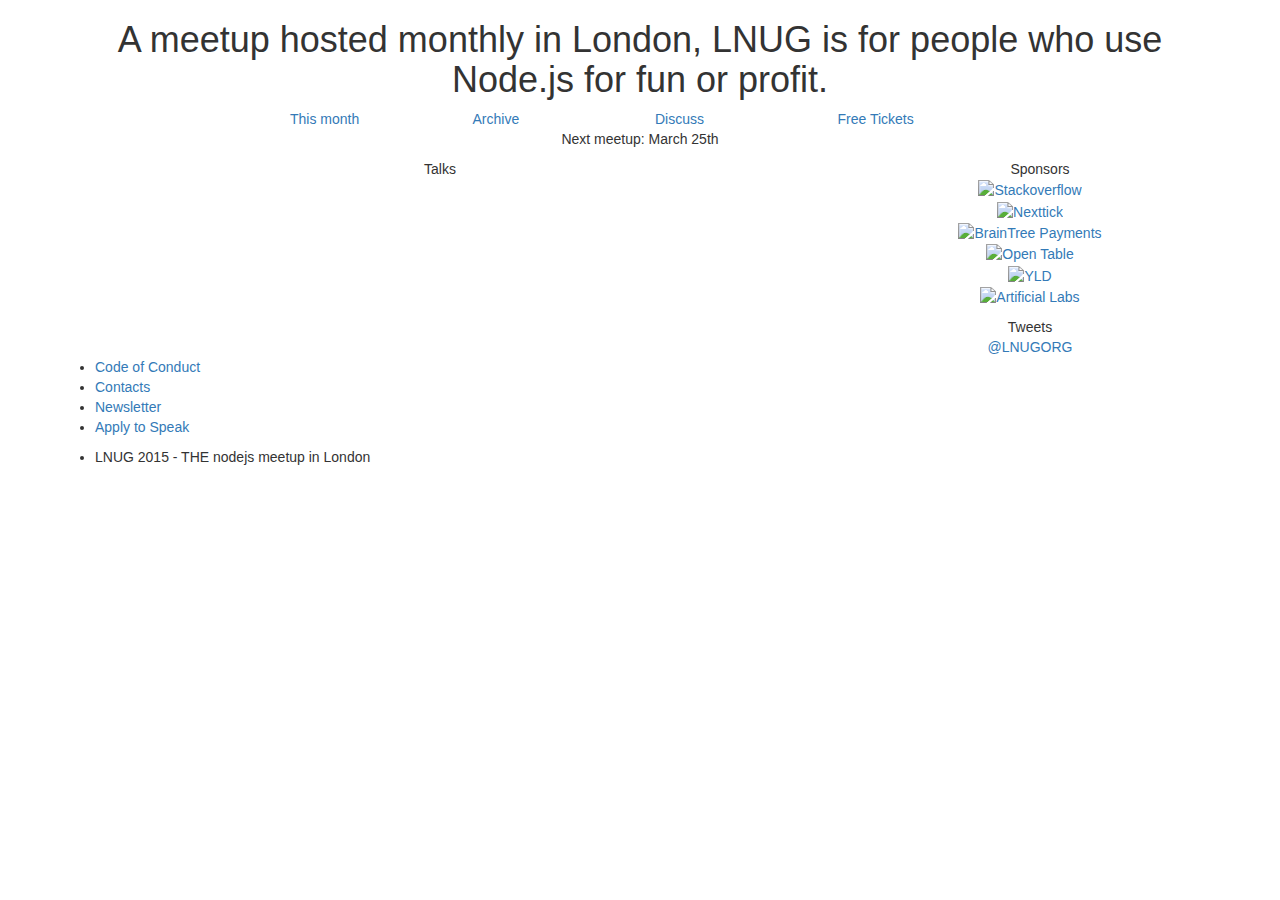
==== templates/index.html @ 41a7b02e "xMerge branch 'master' into ss-render" ====
<!DOCTYPE html>
<html  xmlns="http://www.w3.org/1999/xhtml"
      xmlns:og="http://ogp.me/ns#"
      xmlns:fb="http://www.facebook.com/2008/fbml">
<head>
  <meta charset="utf-8">
  <title>LNUG - London Node User Group</title>
  <meta name="description" content="London Node.js User Group is a meetup for developers but everyone is welcome. We meet every month to talk about Node, Javascript and to network">
  <!-- og  + meta data -->
  <meta property="og:title" content="LNUG - London Node User Group">
  <meta property="og:type" content="website">
  <meta property="og:url" content="http://lnug.org">
  <meta property="og:image" content="https://cloud.githubusercontent.com/assets/1097232/8071106/f07e3f4e-0efe-11e5-84f7-f4d4debe9ec7.png">
  <meta property="og:site_name" content="LNUG - London Node User Group">
  <meta property="og:description" content="London Node.js User Group is a meetup for developers but everyone is welcome. We meet every month to talk about Node, Javascript and to network.">

  <meta name="twitter:site" content="@lnugorg">
  <meta name="twitter:card" content="summary" />
  <meta name="twitter:title" content="LNUG - London Node User Group" />
  <meta name="twitter:description" content="London Node.js User Group is a meetup for developers but everyone is welcome. We meet every month to talk about Node, Javascript and to network." />
  <meta name="twitter:image" content="http://i.imgur.com/BBVehHB.png" />
  <meta name="twitter:url" content="http://www.lnug.org">
  <meta name="google-site-verification" content="gnZ_Oz6_k7Gv93jmtpCeY6Rjz6E_rjh_1n5dlYgMcJw" />
  <script src="//code.jquery.com/jquery.min.js"></script>
  <link href="//maxcdn.bootstrapcdn.com/bootstrap/3.3.4/css/bootstrap.min.css" rel="stylesheet" type="text/css" />
  <script src="//maxcdn.bootstrapcdn.com/bootstrap/3.3.4/js/bootstrap.min.js"></script>
  <script src="js/populate.js"></script>
  <link rel="stylesheet" href="css.css">
  <meta name="viewport" content="width=device-width, initial-scale=1">
</head>
<body>
<div class="container">
  <div class="row">
    <div class="col-xs-12 lnug-hero">
      <div class="lnug-header img-responsive">
      </div>
      <div class="lnug-headline text-center"><h1>A meetup hosted monthly in London, LNUG is for people who use Node.js for fun or profit.</h1></div>
      <div class="row">
        <div class="lnug-menu col-lg-12">
            <div class="lnug-menu-textblock col-lg-8 col-lg-offset-2">
              <div class="lnug-menu-text col-xs-12 col-lg-3"><a href="/">This month</a></div>
              <div class="lnug-menu-text col-xs-12 col-lg-3"><a href="/archive">Archive</a></div>
              <div class="lnug-menu-text col-xs-12 col-lg-3"><a href="https://gitter.im/lnug/discuss" target="_blank">Discuss</a></div>
              <div class="lnug-menu-text col-xs-12 col-lg-3"><a id="lnug-tkt" href="" target="_blank">Free Tickets</a><script>displayTickets();</script></div>
            </div>
        </div>
      </div>
      <div class="lnug-nextevent">
        <div class="text-center">
          <p>Next meetup: <span class="lnug-nextmeetup">March 25th</span><script>displayDate();</script></p>
        </div>
      </div>
    </div>
  </div>



  <div class="row">
    <div class="row lnug-sectiondesc">
       <div class="col-xs-12 col-md-8 text-center talk-label ">Talks</div>
       <div class="col-xs-12 col-md-4 text-center sponsor-label hidden-xs hidden-sm">Sponsors</div>
    </div>

    <div class="col-xs-12 col-md-8 col-lg-8 lnug-content">
      <script>displaySpeakers();</script>
    </div>

    <div class="col-xs-12 col-md-4 col-lg-4 lnug-sidebar text-center">
      <ul class="list-unstyled">
        <li>
          <a href="http://www.stackoverflow.com" target="_blank" title="Stackoverflow homepage, proud sponsor of LNUG">
            <img src="./public/stackoverflow.jpg" alt="Stackoverflow">
          </a>
        </li>
        <li>
          <a href="http://www.nexttick.io" target="_blank" title="Nexttick homepage, proud sponsor of LNUG">
            <img  src="./public/nexttick.jpg" alt="Nexttick">
          </a>
        </li>
        <li>
          <a href="https://www.braintreepayments.com/" target="_blank" title="BrainTree Payments homepage, proud sponsor of LNUG">
            <img src="./public/braintree.png" alt="BrainTree Payments">
          </a>
        </li>
        <li>
          <a href="http://www.opentable.com/" target="_blank" title="Open Table homepage, proud sponsor of LNUG">
            <img src="./public/opentable.jpg" alt="Open Table">
          </a>
        </li>
        <li>
          <a href="http://www.yld.io" target="_blank" title="YLD homepage, proud sponsor of LNUG">
            <img   src="./public/yld.jpg" alt="YLD">
          </a>
        </li>
        <li>
          <a href="http://www.artificial.io" target="_blank" title="Artificial homepage, proud sponsor of LNUG">
            <img src="./public/artificial-labs.jpg" alt="Artificial Labs">
          </a>
        </li>
      </ul>

      <div class="twitter-label lnug-sectiondesc">Tweets</div>
      <div class="twitter-widget">
        <a class="twitter-timeline" data-dnt="true" href="https://twitter.com/LNUGorg" data-widget-id="568413083740422144">@LNUGORG</a>
        <script>!function(d,s,id){var js,fjs=d.getElementsByTagName(s)[0],p=/^http:/.test(d.location)?'http':'https';if(!d.getElementById(id)){js=d.createElement(s);js.id=id;js.src=p+"://platform.twitter.com/widgets.js";fjs.parentNode.insertBefore(js,fjs);}}(document,"script","twitter-wjs");</script>
      </div>
    </div>


  <div class="row">
    <div class="col-xs-12 lnug-footer">
      <ul class="lnug-footer-text">
        <li><a href="code-of-conduct" title="code-of-conduct">Code of Conduct</a></li>
        <li><a href="mailto:contact@lnug.org?Subject=LNUG+site+question">Contacts</a></li>
        <li><a href="http://nexttick.us8.list-manage.com/subscribe?u=9ebd291b0179eceff6533b0da&id=f7e81cdb7a" target="_blank" title="The monthly newsletter">Newsletter</a></li>
        <li><a href="//github.com/lnug/speak" target="_blank" title="speakers application">Apply to Speak</a></li>
      </ul>
      <ul class="lnug-footer-text">
        <li>LNUG 2015 - THE nodejs meetup in London</li>
      </ul>
    </div>
  </div>
</div>
</div>
</body>
<link href='//fonts.googleapis.com/css?family=Open+Sans:300,400,700' rel='stylesheet' type='text/css'>
</html>
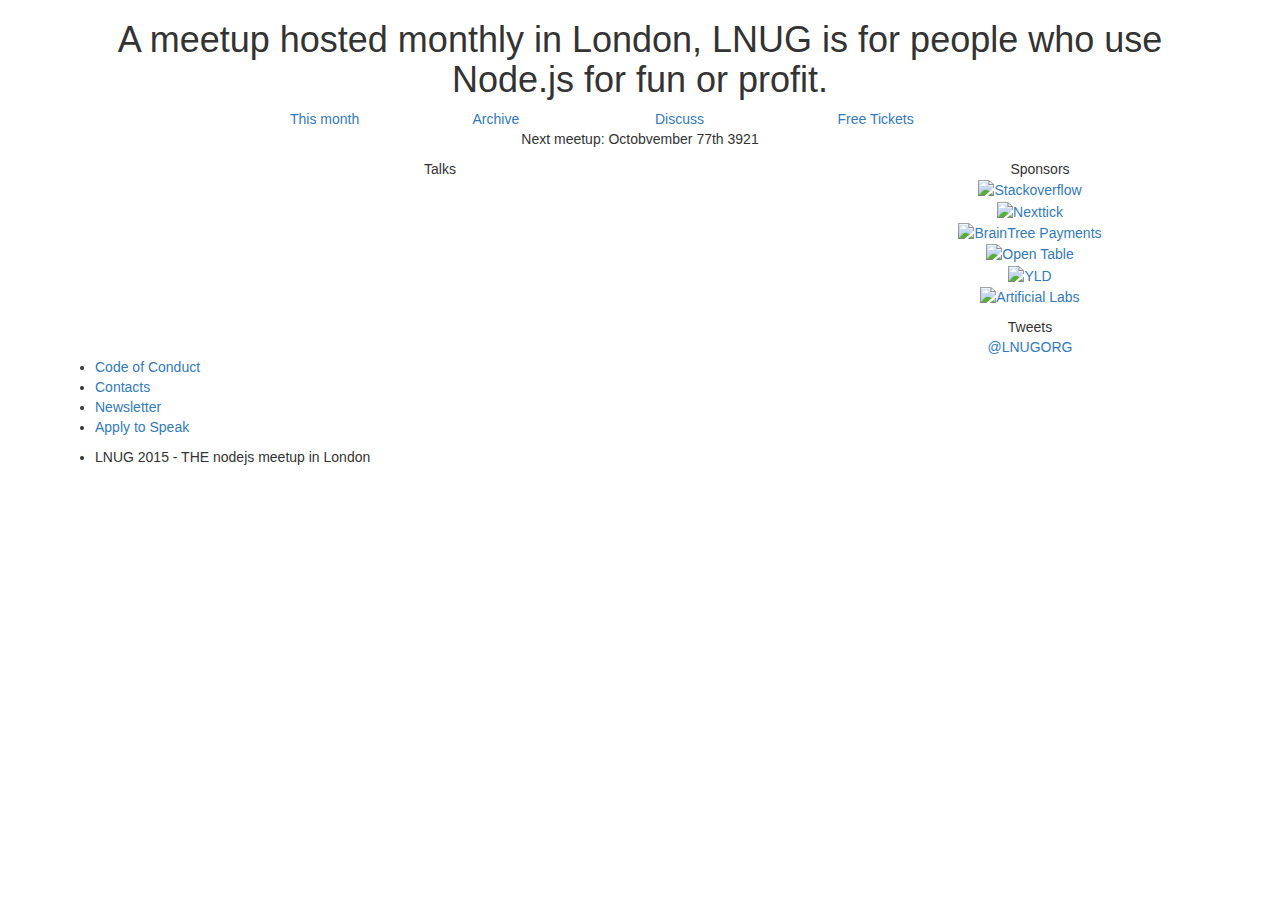
==== commit 22eded79: "putting back lanyrd link" ====
--- a/templates/index.html
+++ b/templates/index.html
@@ -4,7 +4,7 @@
       xmlns:fb="http://www.facebook.com/2008/fbml">
 <head>
   <meta charset="utf-8">
-  <title>LNUG - London Node User Group</title>
+  <title>Page title goes here</title>
   <meta name="description" content="London Node.js User Group is a meetup for developers but everyone is welcome. We meet every month to talk about Node, Javascript and to network">
   <!-- og  + meta data -->
   <meta property="og:title" content="LNUG - London Node User Group">
@@ -24,7 +24,6 @@
   <script src="//code.jquery.com/jquery.min.js"></script>
   <link href="//maxcdn.bootstrapcdn.com/bootstrap/3.3.4/css/bootstrap.min.css" rel="stylesheet" type="text/css" />
   <script src="//maxcdn.bootstrapcdn.com/bootstrap/3.3.4/js/bootstrap.min.js"></script>
-  <script src="js/populate.js"></script>
   <link rel="stylesheet" href="css.css">
   <meta name="viewport" content="width=device-width, initial-scale=1">
 </head>
@@ -41,13 +40,13 @@
               <div class="lnug-menu-text col-xs-12 col-lg-3"><a href="/">This month</a></div>
               <div class="lnug-menu-text col-xs-12 col-lg-3"><a href="/archive">Archive</a></div>
               <div class="lnug-menu-text col-xs-12 col-lg-3"><a href="https://gitter.im/lnug/discuss" target="_blank">Discuss</a></div>
-              <div class="lnug-menu-text col-xs-12 col-lg-3"><a id="lnug-tkt" href="" target="_blank">Free Tickets</a><script>displayTickets();</script></div>
+              <div class="lnug-menu-text col-xs-12 col-lg-3"><a id="lnug-tkt" href="" target="_blank">Free Tickets</a></div>
             </div>
         </div>
       </div>
       <div class="lnug-nextevent">
         <div class="text-center">
-          <p>Next meetup: <span class="lnug-nextmeetup">March 25th</span><script>displayDate();</script></p>
+          <p>Next meetup: <span class="lnug-nextmeetup">Octobvember 77th 3921</span></p>
         </div>
       </div>
     </div>
@@ -124,4 +123,12 @@
 </div>
 </body>
 <link href='//fonts.googleapis.com/css?family=Open+Sans:300,400,700' rel='stylesheet' type='text/css'>
+<script>
+  !function(g,s,q,r,d){r=g[r]=g[r]||function(){(r.q=r.q||[]).push(
+  arguments)};d=s.createElement(q);q=s.getElementsByTagName(q)[0];
+  d.src='//d1l6p2sc9645hc.cloudfront.net/tracker.js';q.parentNode.
+  insertBefore(d,q)}(window,document,'script','_gs');
+
+  _gs('GSN-057421-B');
+</script>
 </html>
